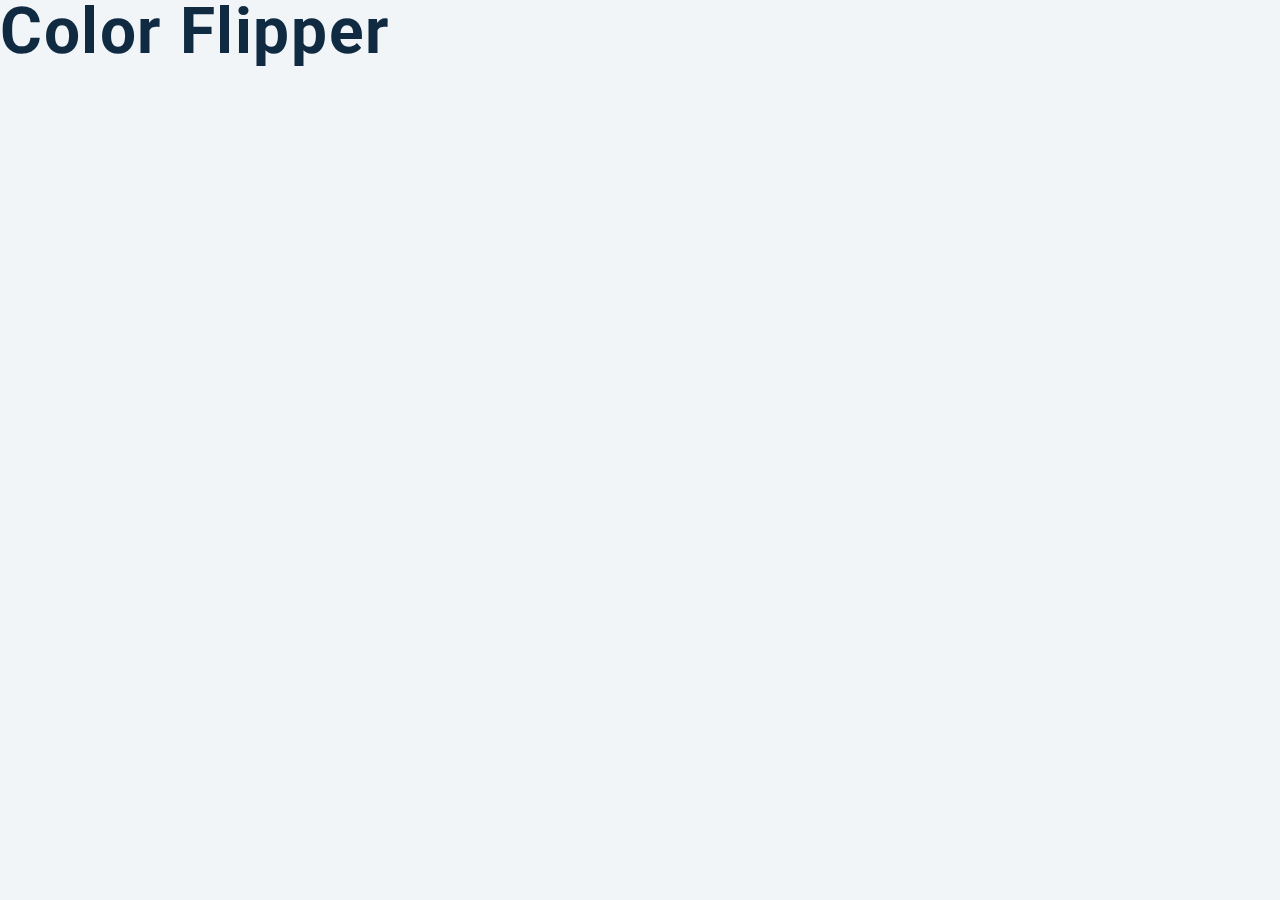
==== 01-color-flipper/setup/index.html @ c64b3cb4 "first commit" ====
<!DOCTYPE html>
<html lang="en">
  <head>
    <meta charset="UTF-8" />
    <meta name="viewport" content="width=device-width, initial-scale=1.0" />
    <title>Color Flipper || Simple</title>

    <!-- styles -->
    <link rel="stylesheet" href="styles.css" />
  </head>
  <body>
    <h1>color flipper</h1>
    <!-- javascript -->
    <script src="app.js"></script>
  </body>
</html>
---- 01-color-flipper/setup/styles.css ----
/*
=============== 
Fonts
===============
*/
@import url("https://fonts.googleapis.com/css?family=Open+Sans|Roboto:400,700&display=swap");

/*
=============== 
Variables
===============
*/

:root {
  /* dark shades of primary color*/
  --clr-primary-1: hsl(205, 86%, 17%);
  --clr-primary-2: hsl(205, 77%, 27%);
  --clr-primary-3: hsl(205, 72%, 37%);
  --clr-primary-4: hsl(205, 63%, 48%);
  /* primary/main color */
  --clr-primary-5: hsl(205, 78%, 60%);
  /* lighter shades of primary color */
  --clr-primary-6: hsl(205, 89%, 70%);
  --clr-primary-7: hsl(205, 90%, 76%);
  --clr-primary-8: hsl(205, 86%, 81%);
  --clr-primary-9: hsl(205, 90%, 88%);
  --clr-primary-10: hsl(205, 100%, 96%);
  /* darkest grey - used for headings */
  --clr-grey-1: hsl(209, 61%, 16%);
  --clr-grey-2: hsl(211, 39%, 23%);
  --clr-grey-3: hsl(209, 34%, 30%);
  --clr-grey-4: hsl(209, 28%, 39%);
  /* grey used for paragraphs */
  --clr-grey-5: hsl(210, 22%, 49%);
  --clr-grey-6: hsl(209, 23%, 60%);
  --clr-grey-7: hsl(211, 27%, 70%);
  --clr-grey-8: hsl(210, 31%, 80%);
  --clr-grey-9: hsl(212, 33%, 89%);
  --clr-grey-10: hsl(210, 36%, 96%);
  --clr-white: #fff;
  --clr-red-dark: hsl(360, 67%, 44%);
  --clr-red-light: hsl(360, 71%, 66%);
  --clr-green-dark: hsl(125, 67%, 44%);
  --clr-green-light: hsl(125, 71%, 66%);
  --clr-black: #222;
  --ff-primary: "Roboto", sans-serif;
  --ff-secondary: "Open Sans", sans-serif;
  --transition: all 0.3s linear;
  --spacing: 0.1rem;
  --radius: 0.25rem;
  --light-shadow: 0 5px 15px rgba(0, 0, 0, 0.1);
  --dark-shadow: 0 5px 15px rgba(0, 0, 0, 0.2);
  --max-width: 1170px;
  --fixed-width: 620px;
}
/*
=============== 
Global Styles
===============
*/

*,
::after,
::before {
  margin: 0;
  padding: 0;
  box-sizing: border-box;
}
body {
  font-family: var(--ff-secondary);
  background: var(--clr-grey-10);
  color: var(--clr-grey-1);
  line-height: 1.5;
  font-size: 0.875rem;
}
ul {
  list-style-type: none;
}
a {
  text-decoration: none;
}
h1,
h2,
h3,
h4 {
  letter-spacing: var(--spacing);
  text-transform: capitalize;
  line-height: 1.25;
  margin-bottom: 0.75rem;
  font-family: var(--ff-primary);
}
h1 {
  font-size: 3rem;
}
h2 {
  font-size: 2rem;
}
h3 {
  font-size: 1.25rem;
}
h4 {
  font-size: 0.875rem;
}
p {
  margin-bottom: 1.25rem;
  color: var(--clr-grey-5);
}
@media screen and (min-width: 800px) {
  h1 {
    font-size: 4rem;
  }
  h2 {
    font-size: 2.5rem;
  }
  h3 {
    font-size: 1.75rem;
  }
  h4 {
    font-size: 1rem;
  }
  body {
    font-size: 1rem;
  }
  h1,
  h2,
  h3,
  h4 {
    line-height: 1;
  }
}
/*  global classes */

/* section */
.section {
  padding: 5rem 0;
}

.section-center {
  width: 90vw;
  margin: 0 auto;
  max-width: 1170px;
}
@media screen and (min-width: 992px) {
  .section-center {
    width: 95vw;
  }
}
main {
  min-height: 100vh;
  display: grid;
  place-items: center;
}

/*
=============== 
Nav
===============
*/
nav {
  background: var(--clr-white);
  height: 3rem;
  display: grid;
  align-items: center;
  box-shadow: var(--dark-shadow);
}
.nav-center {
  width: 90vw;
  max-width: var(--fixed-width);
  margin: 0 auto;
  display: flex;
  align-items: center;
  justify-content: space-between;
}
.nav-center h4 {
  margin-bottom: 0;
  color: var(--clr-primary-5);
}
.nav-links {
  display: flex;
}
nav a {
  text-transform: capitalize;
  font-weight: 700;
  font-size: 1rem;
  color: var(--clr-primary-1);
  letter-spacing: var(--spacing);
  margin-right: 1rem;
}
nav a:hover {
  color: var(--clr-primary-5);
}
/*
=============== 
Container
===============
*/
main {
  min-height: calc(100vh - 3rem);
  display: grid;
  place-items: center;
}
.container {
  text-align: center;
}
.container h2 {
  background: var(--clr-black);
  color: var(--clr-white);
  padding: 1rem;
  border-radius: var(--radius);
  margin-bottom: 2.5rem;
}
.color {
  color: var(--clr-primary-5);
}
.btn-hero {
  font-family: var(--ff-primary);
  text-transform: uppercase;
  background: transparent;
  color: var(--clr-black);
  letter-spacing: var(--spacing);
  display: inline-block;
  font-weight: 700;
  transition: var(--transition);
  border: 2px solid var(--clr-black);
  cursor: pointer;
  box-shadow: 0 1px 3px rgba(0, 0, 0, 0.2);
  border-radius: var(--radius);
  font-size: 1rem;
  padding: 0.75rem 1.25rem;
}
.btn-hero:hover {
  color: var(--clr-white);
  background: var(--clr-black);
}
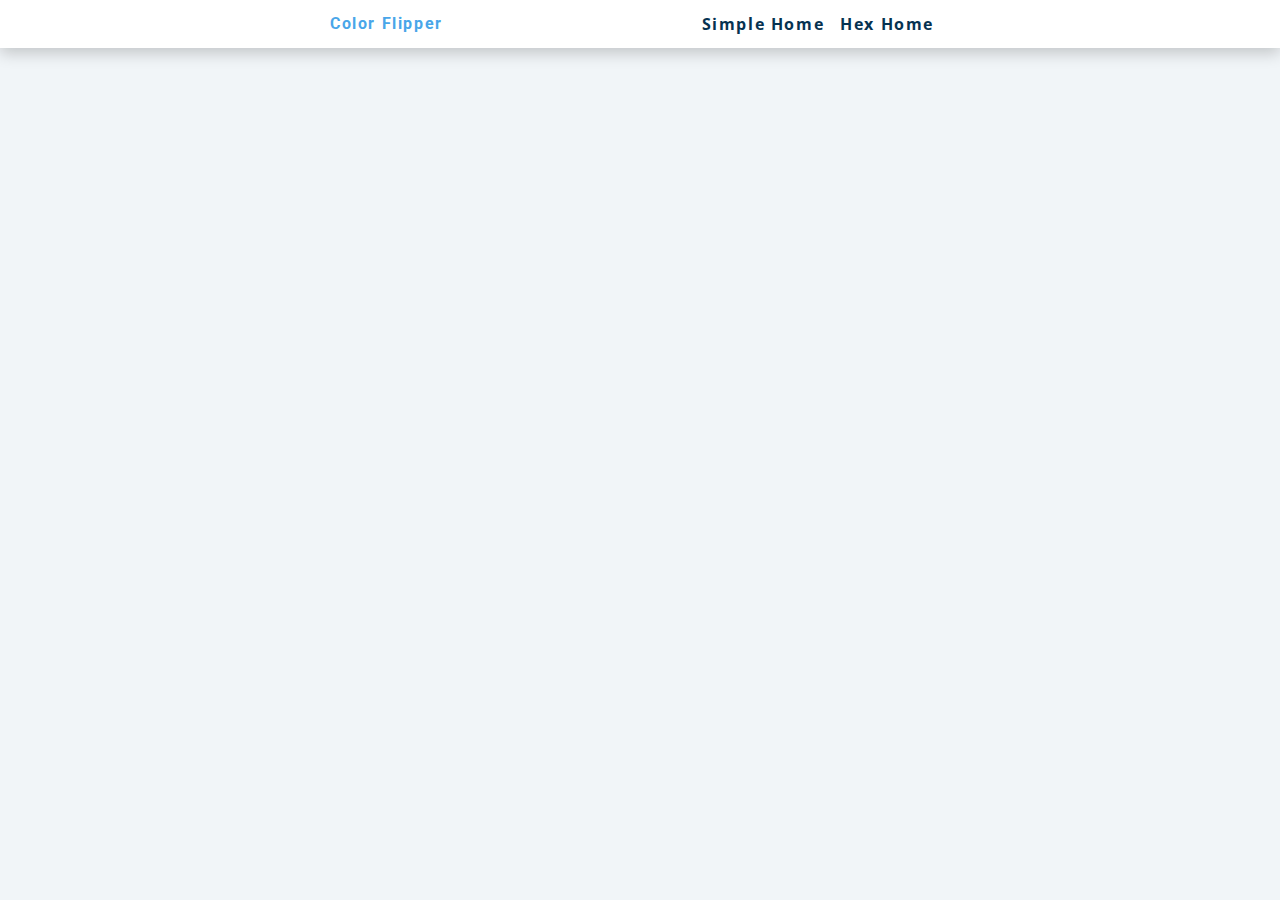
==== commit cb252006: "added nav links" ====
--- a/01-color-flipper/setup/index.html
+++ b/01-color-flipper/setup/index.html
@@ -4,12 +4,23 @@
     <meta charset="UTF-8" />
     <meta name="viewport" content="width=device-width, initial-scale=1.0" />
     <title>Color Flipper || Simple</title>
-
     <!-- styles -->
     <link rel="stylesheet" href="styles.css" />
   </head>
   <body>
-    <h1>color flipper</h1>
+   <nav>
+     <div class="nav-center">
+       <h4>color flipper</h4>
+       <ul class="nav-links">
+         <li>
+           <a href="index.html">simple home</a>
+         </li>
+         <li>
+           <a href="hex.html">hex home</a>
+         </li>
+       </ul>
+     </div>
+   </nav>
     <!-- javascript -->
     <script src="app.js"></script>
   </body>
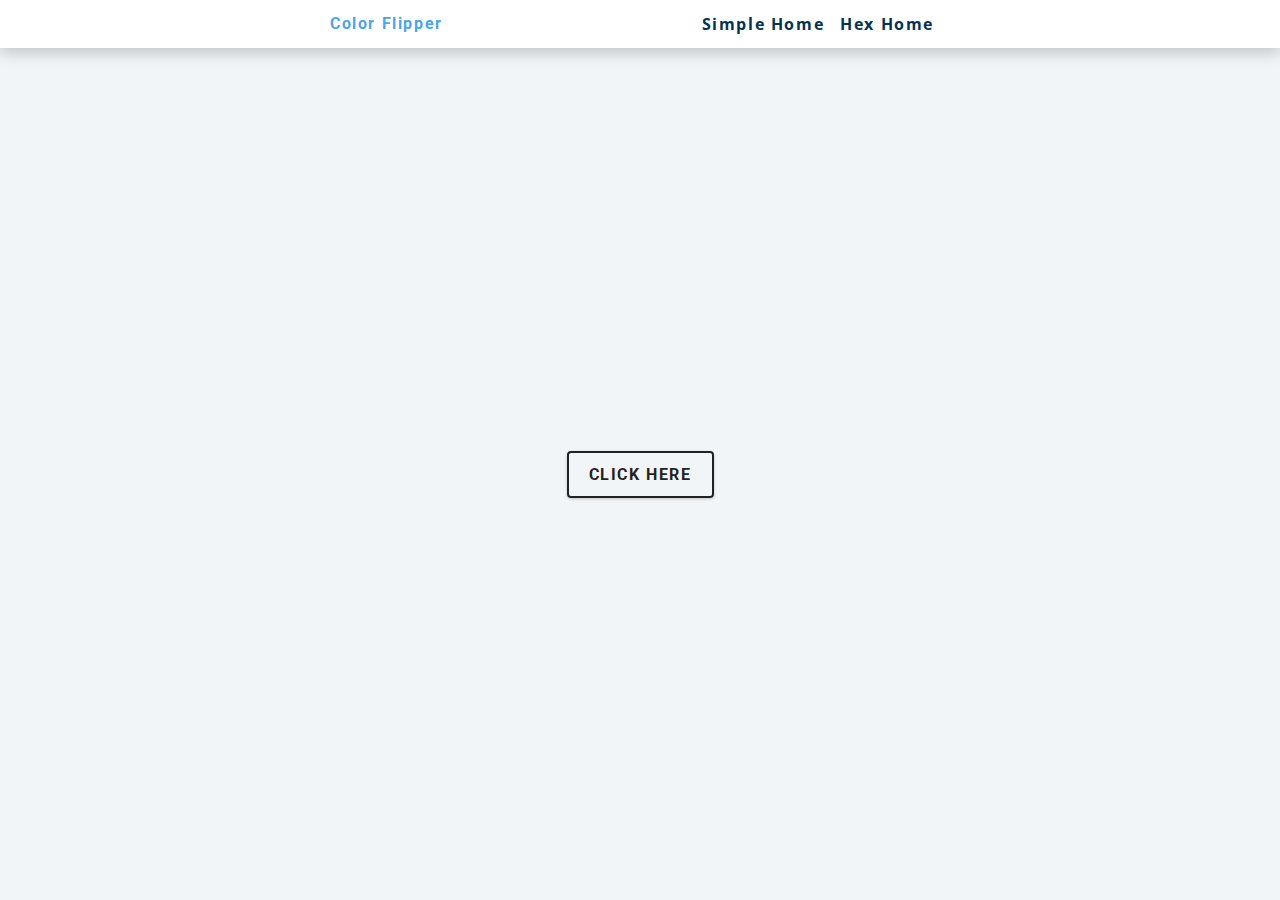
==== commit 17ff2768: "added hero button to page" ====
--- a/01-color-flipper/setup/index.html
+++ b/01-color-flipper/setup/index.html
@@ -21,6 +21,11 @@
        </ul>
      </div>
    </nav>
+   <main>
+     <div class="continer">
+       <button class="btn btn-hero" id="btn">click here</button>
+     </div>
+   </main>
     <!-- javascript -->
     <script src="app.js"></script>
   </body>
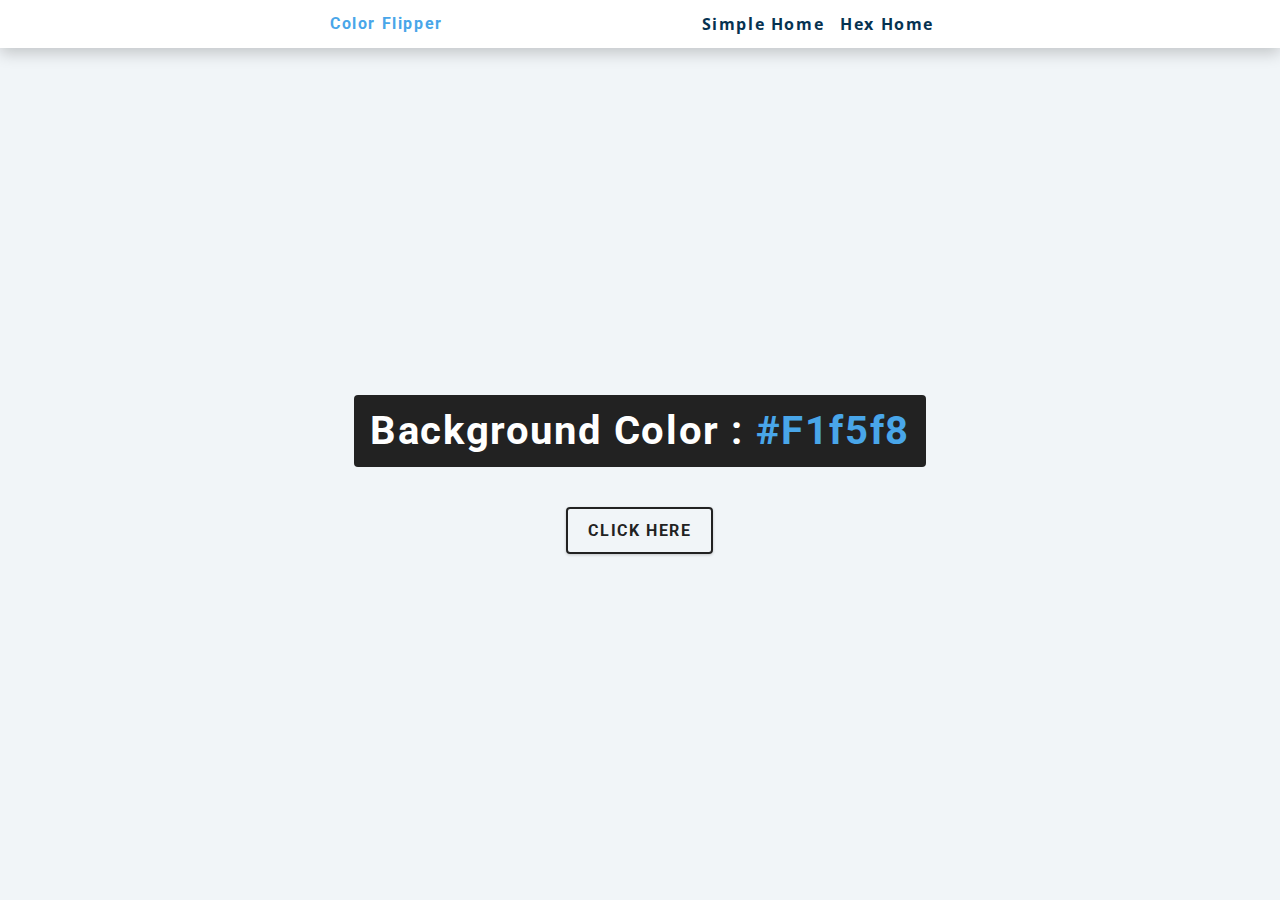
==== commit c03fb99b: "added logic to app.js for color generation" ====
--- a/01-color-flipper/setup/index.html
+++ b/01-color-flipper/setup/index.html
@@ -22,8 +22,14 @@
      </div>
    </nav>
    <main>
-     <div class="continer">
-       <button class="btn btn-hero" id="btn">click here</button>
+     <div class="container">
+       <h2>
+         background color :
+         <span class="color">
+         #f1f5f8
+       </span>
+      </h2>
+      <button class="btn btn-hero" id="btn">click here</button>
      </div>
    </main>
     <!-- javascript -->
